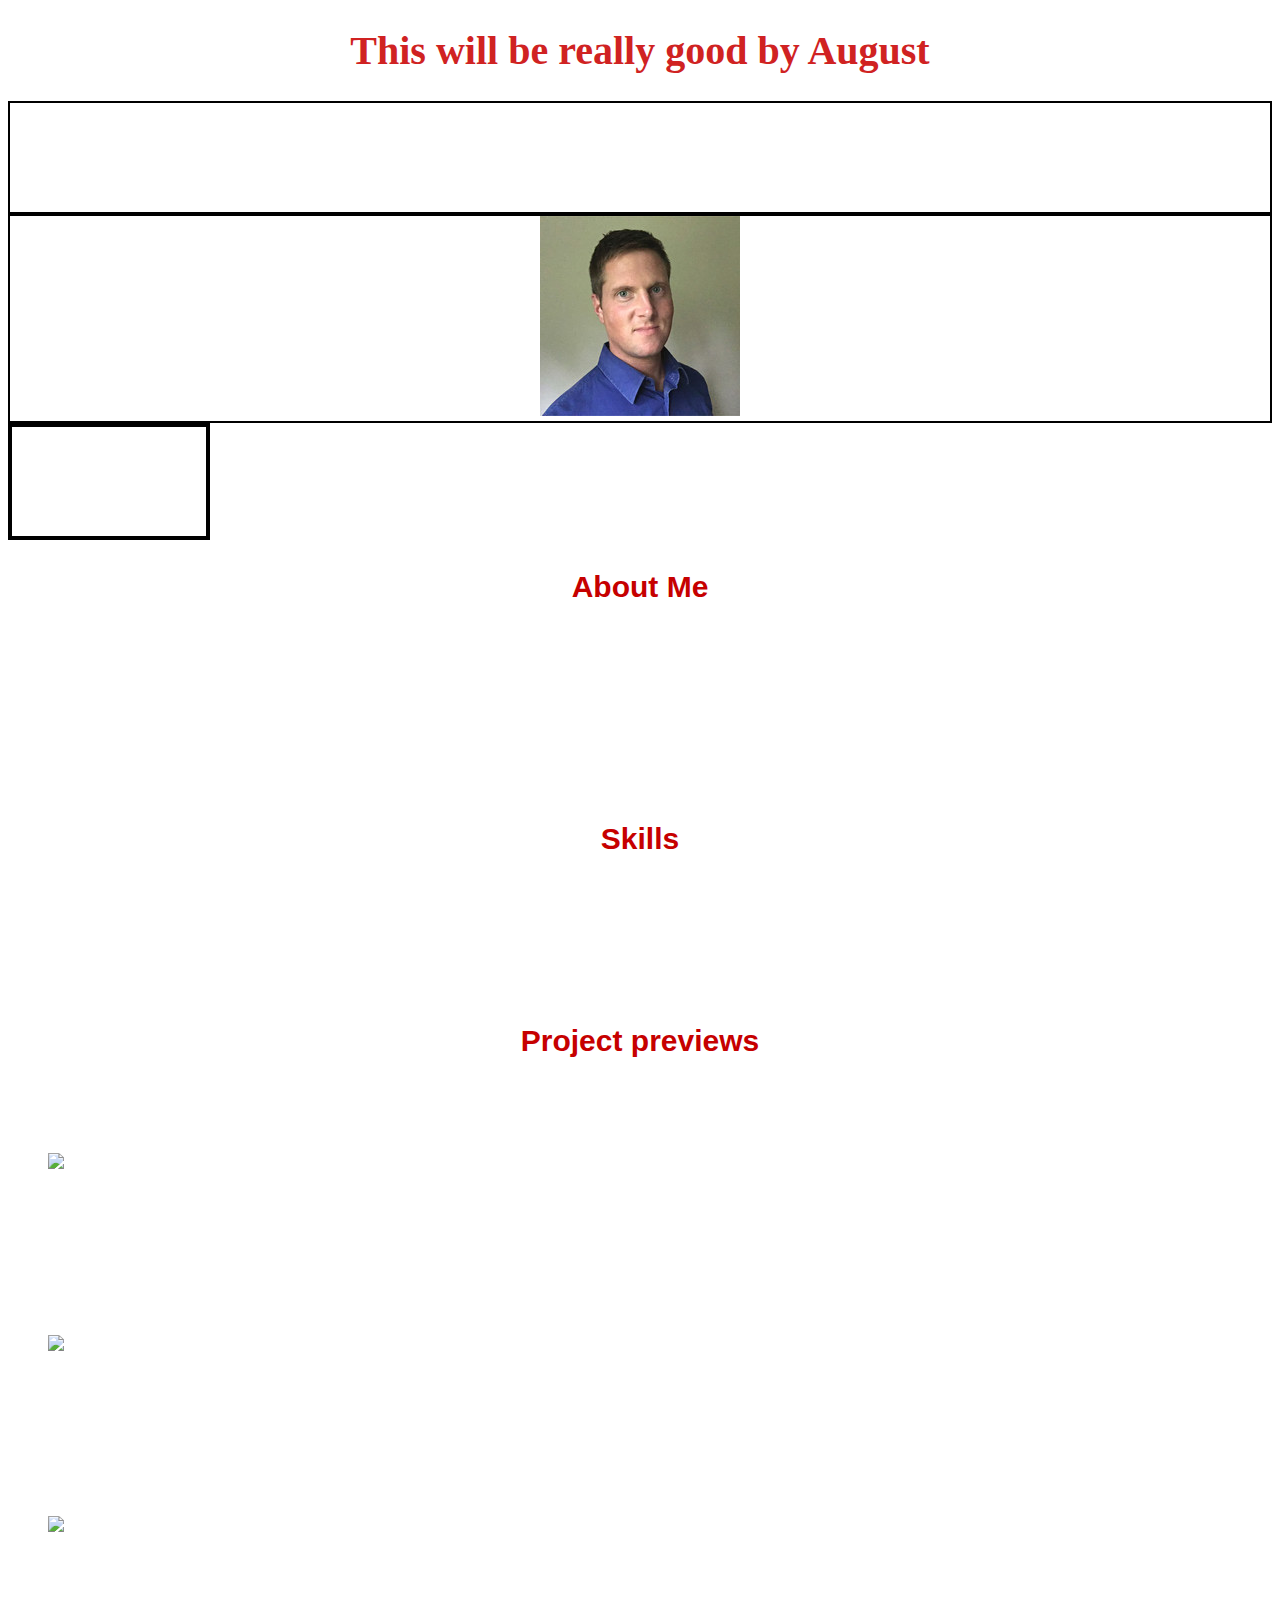
==== src/index.html @ 878857e7 "submission" ====
<!DOCTYPE html>
<html>
<head>
	<title>Homepage</title>
	<link rel="stylesheet" href="css/styles.css" type="text/css" media="screen">
</head>
<body background="https://www.publicdomainpictures.net/pictures/40000/velka/blue-abstract-background.jpg">
<header>
	<h1>This will be really good by August</h1>
<nav>
	<ul class="navButtons">
		<li> (insert navigation) </li>
		<li> (insert navigation) </li>
		<li> (insert navigation) </li>
	</ul>
</nav>
</header>
<main>
 <div classstyle="display:table-cell;float:left;">
    <img src="./image/ianpelowlinkedinpic.jpg" class="mePhoto" />
  </div>
<div style="display:table">
  <div class="design" style="display:table-cell; vertical-align:top;">
    <ul>
      <li><a href="https://github.com/ianpelow" target="_blank">GitHub</a></li>
      <li><a href="https://www.linkedin.com/in/ianpelow/" target="_blank">LinkedIn</a></li>
      <li>ipelow@kent.edu</li>
 </div>
</div>
<section class="aboutMe">
	<h3 style="color: #c60000;">About Me</h3>
		<p> B.A. Interpersonal Communication - Kent State University (2013)</p>
		<p> Certificate of Software Development - We Can Code IT (2018) </p>
		I have attended Kent State University and received my Bachelor of Arts degree in Interpersonal Communication. I then completed a full-time, 5-star-rated coding boot camp, <br>
		learning agile full-stack software development from expert instructors and intensive hands-on projects. Planned, designed, and developed professionally programmed applications <br>
		 in collaborative team-based and independent settings, demonstrating the proficiency to earn Software Development Certificate. All that I have learned while attending <br>
		 Kent State University to receive my Bachelor of Arts degree in Interpersonal Communication will be instrumental in working in a professional setting that utilizes the skills <br>
		 I have acquired in software development with We Can Code It.</p>
</section>
<section class="skills">
	<h3 style="color: #c60000;">Skills</h3>
		<ol>
			<li> Petting cats </li>
			<li> Switch / case </li>
			<li> If / else if statements </li>
			<li> Not much else </li>
			<li> Perseverence to gain many skills at WCCI </li>
			<li> Missing the Java days </li>
		</ol>
</section>
<article>
	<h3 style="color: #c60000;">Project previews</h3>
	<ul>
		<li>
			<h4><strong>reviews-site</strong></h4>
			<img src="./image/reviews-site.png" alt="reviews-site code">
			<p>Project for <em>We Can Code IT</em> course utilizing: <strong>Java, Test Driven Development (TDD)</strong></p>
			<p>See <a href="https://github.com/ianpelow/reviews-site" target="_blank">reviews-site</a> on GitHub</p>
		</li>
		<li>
			<h4><strong>virtual-pets-amok</strong></h4>
			<img src="./image/virtual-pets-amok.png" alt="virtual-pets-amok">
			<p>Project for <em>We Can Code IT</em> course utilizing: <strong>Java, Test Driven Development (TDD), HTML, CSS</strong></p>
			<p>See <a href="https://github.com/ianpelow/virtual-pets-amok" target="_blank">virtual-pets-amok</a> on GitHub</p>
		</li>
		<li>
			<h4><strong>fortune-teller-app</strong></h4></p>
			<img src="./image/fortune-teller.png" alt="fortune-teller">
			<p>Project for <em>We Can Code IT</em> course utilizing: <strong>Java</strong></p>
			<p>See <a href="https://github.com/ianpelow/fortune-teller-app" target="_blank">fortune-teller-app</a> on GitHub</p>
		</li>
	</ul>
</article>
</main>

<footer>
	<p><em>Ian Pelow Productions  June 2018&copy;  </em></p>
</footer>
</body>
</html>
---- src/css/styles.css ----
/* COMMENTS ARE MADE AS A NOTE ON WHAT TO FIX IN THE FUTURE AS I ABSORB THE KNOWLEDGE AND WISOM OF THE INSTRUCTORS 
  AND ACQUIRE MORE SKILLS SINCE I CAN'T GET EVERYTHING TO WORK EXACTLY THE WAY I WANT IT TO RIGHT NOW.
  (SUMMER 2018 COHORT INSIDE JOKE INSERTED ABOVE IN CASE ALAN IS GRADING AND DOESN'T KNOW -- ASK DONNY IF UNSURE) */

/* REMOVE REDUNDANT CODE WITHOUT AFFECTING NECESSARY CODE */

/* USE BETTER FONT WHERE APPROPRIATE */

/* MAKE BACKGROUND ONE FLUID IMAGE -- NOT A REPEATING BLOCKY TRANSITION.
   LINKS TO "ABOUT ME" / "SKILLS" / PROJECT PAGES COULD BE SOLUTION */

/* FIGURE OUT WHAT IS CAUSING YELLOW WARNINGS IN ECLIPSE SO PROJECT SCREENSHOTS LOOK BETTER */

/* FIX WHITE SPACE WHERE APPROPRIATE */

html * {
   font-size: 1em;
   color: #FFFFFF;
   font-family: Arial;  
}
.aboutMe {
  text-align: center;
}
.contactInfo {
  text-align: center;
  font-size: 25px;
  display: block;
}
div {
  text-align:center;
  border: 2px solid black;
  font-size: 20px;
  font-family:sans-serif;
}
footer {
  text-align: center;
}
h1 {
  font-size:40px;
  font-family: verdana;
  text-align:center;
  color: rgb(208,34,34);
}
h3 {
  font-size:30px;
  text-align: center;
}
h4 {
  font-size:25px;
}
.me { /* FLOAT IMAGE LEFT, CONTACT INFO/LINKS RIGHT, BUT CENTERED AND MORE AESTHETICALLY PLEASING */
  float: left;   
}
nav { /* MAKE LIST HORIZONTAL WITHOUT AFFECTING FUTURE LISTS THAT ARE VERTICAL */
  text-align:center;
  border: 2px solid black;
  list-style: none;
  font-size: 20px;
  font-family:sans-serif;
}
.skills {
  text-align: center;
}
ul, li {
  display:block;
}
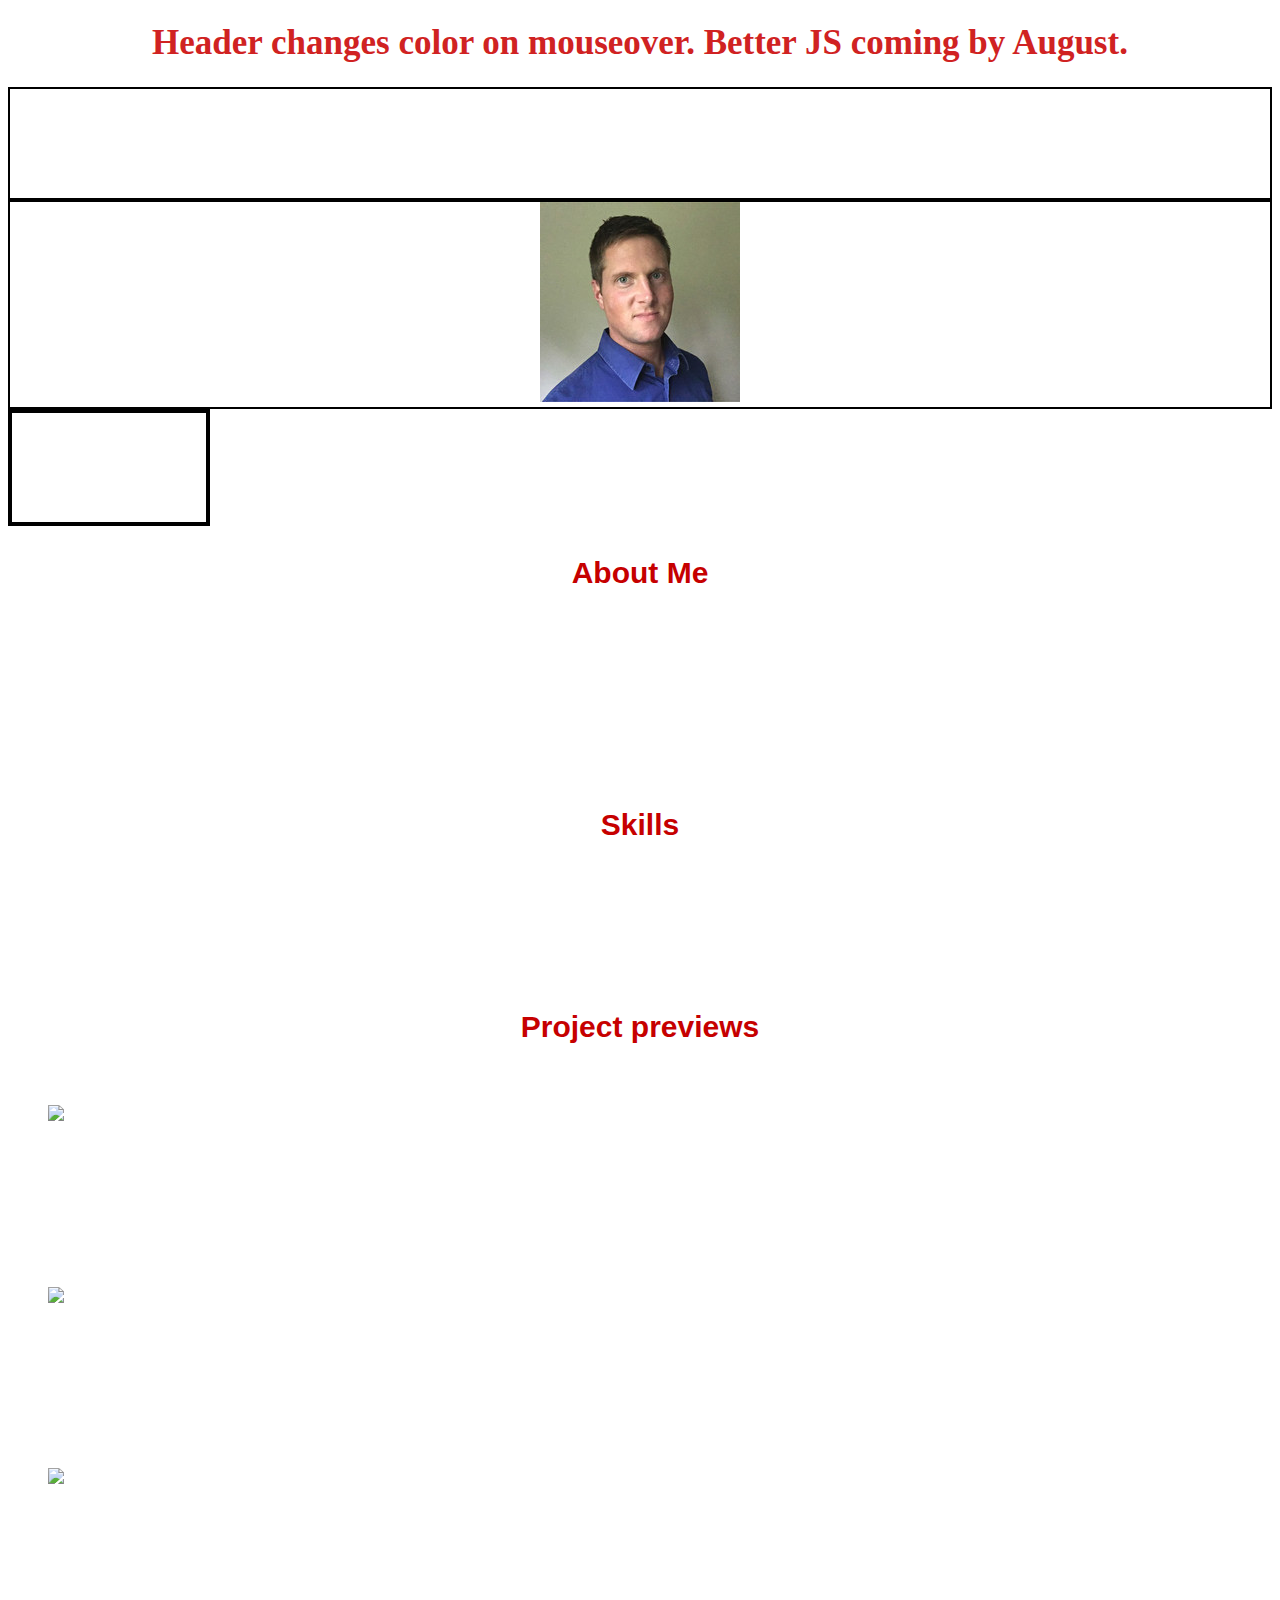
==== commit bf8dd9f0: "added basic JS to <h1>" ====
--- a/src/index.html
+++ b/src/index.html
@@ -2,11 +2,12 @@
 <html>
 <head>
 	<title>Homepage</title>
+	<script src=".js/javascript.js"></script>
 	<link rel="stylesheet" href="css/styles.css" type="text/css" media="screen">
 </head>
 <body background="https://www.publicdomainpictures.net/pictures/40000/velka/blue-abstract-background.jpg">
 <header>
-	<h1>This will be really good by August</h1>
+	<h1 onmouseover="this.style.color = 'yellow'">Header changes color on mouseover. Better JS coming by August.</h1>
 <nav>
 	<ul class="navButtons">
 		<li> (insert navigation) </li>
@@ -52,7 +53,7 @@
 	<h3 style="color: #c60000;">Project previews</h3>
 	<ul>
 		<li>
-			<h4><strong>reviews-site</strong></h4>
+			<h2 id="header4" onmouseover="myFunction()"><strong>reviews-site</strong></h4>
 			<img src="./image/reviews-site.png" alt="reviews-site code">
 			<p>Project for <em>We Can Code IT</em> course utilizing: <strong>Java, Test Driven Development (TDD)</strong></p>
 			<p>See <a href="https://github.com/ianpelow/reviews-site" target="_blank">reviews-site</a> on GitHub</p>
--- a/src/css/styles.css
+++ b/src/css/styles.css
@@ -1,7 +1,3 @@
-/* COMMENTS ARE MADE AS A NOTE ON WHAT TO FIX IN THE FUTURE AS I ABSORB THE KNOWLEDGE AND WISOM OF THE INSTRUCTORS 
-  AND ACQUIRE MORE SKILLS SINCE I CAN'T GET EVERYTHING TO WORK EXACTLY THE WAY I WANT IT TO RIGHT NOW.
-  (SUMMER 2018 COHORT INSIDE JOKE INSERTED ABOVE IN CASE ALAN IS GRADING AND DOESN'T KNOW -- ASK DONNY IF UNSURE) */
-
 /* REMOVE REDUNDANT CODE WITHOUT AFFECTING NECESSARY CODE */
 
 /* USE BETTER FONT WHERE APPROPRIATE */
@@ -36,7 +32,7 @@
   text-align: center;
 }
 h1 {
-  font-size:40px;
+  font-size:35px;
   font-family: verdana;
   text-align:center;
   color: rgb(208,34,34);
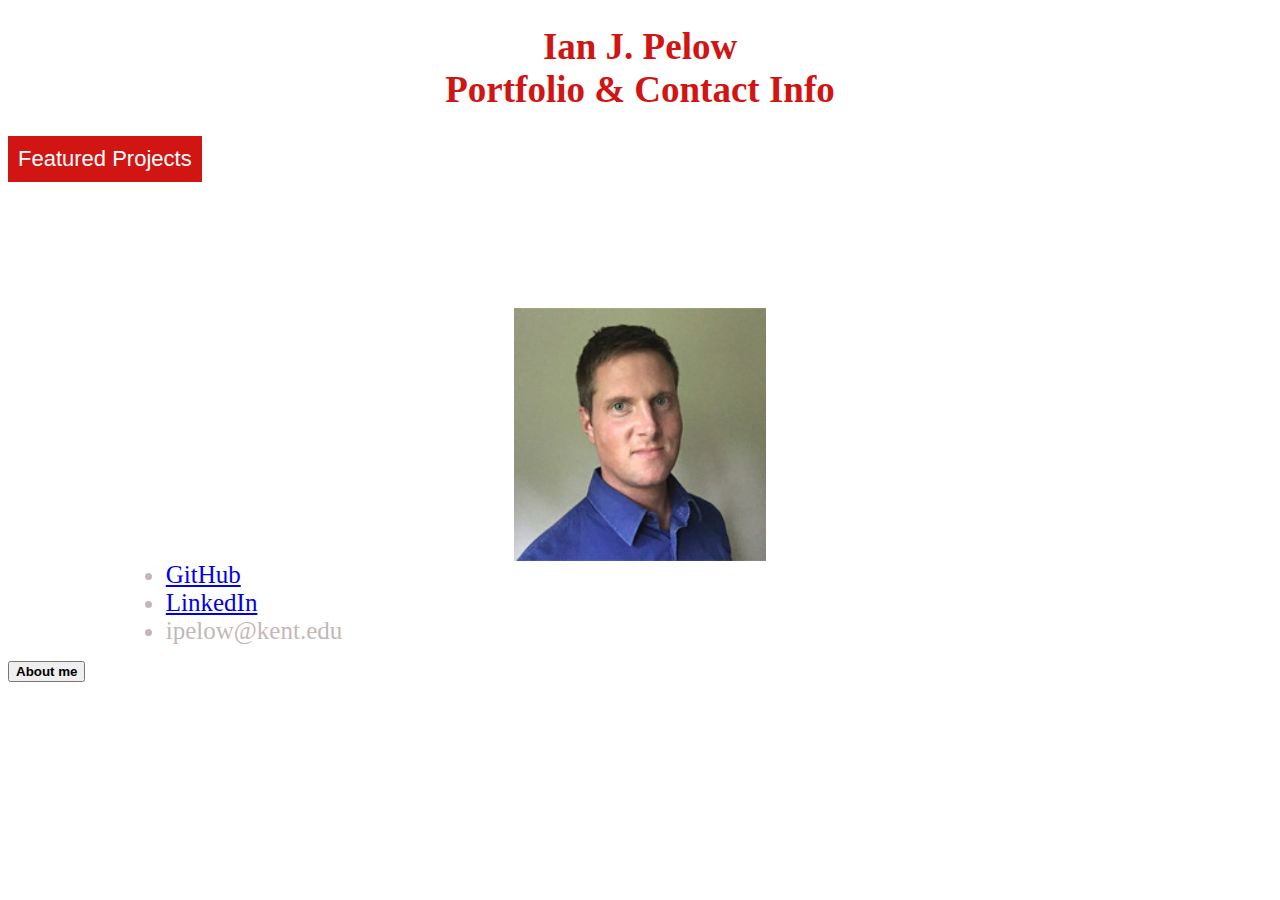
==== commit e86cfaca: "add on to first project" ====
--- a/src/index.html
+++ b/src/index.html
@@ -1,81 +1,63 @@
 <!DOCTYPE html>
 <html>
 <head>
-	<title>Homepage</title>
-	<script src=".js/javascript.js"></script>
+	<title>Ian J. Pelow</title>
 	<link rel="stylesheet" href="css/styles.css" type="text/css" media="screen">
 </head>
-<body background="https://www.publicdomainpictures.net/pictures/40000/velka/blue-abstract-background.jpg">
+<body background="https://d2v9y0dukr6mq2.cloudfront.net/video/thumbnail/itCjTBE/red-grey-bright-abstract-squares-tech-background-seamless-loop-design-video-animation-hd-1920x1080_edmpahiue__F0000.png">
+
 <header>
-	<h1 onmouseover="this.style.color = 'yellow'">Header changes color on mouseover. Better JS coming by August.</h1>
+	<h1>Ian J. Pelow<br />
+	 Portfolio & Contact Info
+	</h1>
+
 <nav>
-	<ul class="navButtons">
-		<li> (insert navigation) </li>
-		<li> (insert navigation) </li>
-		<li> (insert navigation) </li>
-	</ul>
+	<div class="dropdown">
+	<button onclick="myFunction()" class="dropbtn">Featured Projects</button>
+		<div id="myDropdown" class="dropdown-content">
+			<a href="project1.html" target="_self">Full-Stack Reviews Site</a>
+			<a href="project2.html" target="_self">Virtual Pets Revenge</a>
+			<a href="project3.html" target="_self">Virtual Pets Amok</a>
+		</div>
+	</div>
 </nav>
+
+<main>
 </header>
-<main>
- <div classstyle="display:table-cell;float:left;">
-    <img src="./image/ianpelowlinkedinpic.jpg" class="mePhoto" />
-  </div>
-<div style="display:table">
-  <div class="design" style="display:table-cell; vertical-align:top;">
-    <ul>
-      <li><a href="https://github.com/ianpelow" target="_blank">GitHub</a></li>
-      <li><a href="https://www.linkedin.com/in/ianpelow/" target="_blank">LinkedIn</a></li>
-      <li>ipelow@kent.edu</li>
- </div>
+
+	<div>
+		<img src="./image/ianpelowlinkedinpic.jpg" class="mePhoto" />
+	</div>
+	<div class="contactBox">
+			<ul>
+				<li><a href="https://github.com/ianpelow" target="_blank">GitHub</a></li>
+				<li><a href="https://www.linkedin.com/in/ianpelow/" target="_blank">LinkedIn</a></li>
+				<li>ipelow@kent.edu</li>
+	 </div>
+	 
+ 	<button id="btn"><strong>About me</strong></button>
+	<div id="myModal" class="popup">
+		<!-- Modal content -->
+		<div class="popup-content">
+			 <div class="popup-header">
+					<span class="end">×</span>
+					<h2>About me</h2>
+			 </div>
+			 <div class="popup-body">
+					<p>Certificate of Software Development - We Can Code IT (2018) <br />
+						 B.A. Interpersonal Communication - Kent State University (2013) <br />
+						 <br />
+						 I have attended Kent State University and received my Bachelor of Arts degree in Interpersonal Communication. I then completed a full-time, 5-star-rated coding boot camp, learning agile full-stack software development from expert instructors and intensive hands-on projects. Planned, designed, and developed professionally programmed applications in collaborative team-based and independent settings, demonstrating the proficiency to earn Software Development Certificate. All that I have learned while attending Kent State University to receive my Bachelor of Arts degree in Interpersonal Communication will be instrumental in working in a professional setting that utilizes the skills 
+						 I have acquired in software development with We Can Code It.</p> 
+						 <br />						 
+			 </div>
+		</div>
+	</div>
 </div>
-<section class="aboutMe">
-	<h3 style="color: #c60000;">About Me</h3>
-		<p> B.A. Interpersonal Communication - Kent State University (2013)</p>
-		<p> Certificate of Software Development - We Can Code IT (2018) </p>
-		I have attended Kent State University and received my Bachelor of Arts degree in Interpersonal Communication. I then completed a full-time, 5-star-rated coding boot camp, <br>
-		learning agile full-stack software development from expert instructors and intensive hands-on projects. Planned, designed, and developed professionally programmed applications <br>
-		 in collaborative team-based and independent settings, demonstrating the proficiency to earn Software Development Certificate. All that I have learned while attending <br>
-		 Kent State University to receive my Bachelor of Arts degree in Interpersonal Communication will be instrumental in working in a professional setting that utilizes the skills <br>
-		 I have acquired in software development with We Can Code It.</p>
-</section>
-<section class="skills">
-	<h3 style="color: #c60000;">Skills</h3>
-		<ol>
-			<li> Petting cats </li>
-			<li> Switch / case </li>
-			<li> If / else if statements </li>
-			<li> Not much else </li>
-			<li> Perseverence to gain many skills at WCCI </li>
-			<li> Missing the Java days </li>
-		</ol>
-</section>
-<article>
-	<h3 style="color: #c60000;">Project previews</h3>
-	<ul>
-		<li>
-			<h2 id="header4" onmouseover="myFunction()"><strong>reviews-site</strong></h4>
-			<img src="./image/reviews-site.png" alt="reviews-site code">
-			<p>Project for <em>We Can Code IT</em> course utilizing: <strong>Java, Test Driven Development (TDD)</strong></p>
-			<p>See <a href="https://github.com/ianpelow/reviews-site" target="_blank">reviews-site</a> on GitHub</p>
-		</li>
-		<li>
-			<h4><strong>virtual-pets-amok</strong></h4>
-			<img src="./image/virtual-pets-amok.png" alt="virtual-pets-amok">
-			<p>Project for <em>We Can Code IT</em> course utilizing: <strong>Java, Test Driven Development (TDD), HTML, CSS</strong></p>
-			<p>See <a href="https://github.com/ianpelow/virtual-pets-amok" target="_blank">virtual-pets-amok</a> on GitHub</p>
-		</li>
-		<li>
-			<h4><strong>fortune-teller-app</strong></h4></p>
-			<img src="./image/fortune-teller.png" alt="fortune-teller">
-			<p>Project for <em>We Can Code IT</em> course utilizing: <strong>Java</strong></p>
-			<p>See <a href="https://github.com/ianpelow/fortune-teller-app" target="_blank">fortune-teller-app</a> on GitHub</p>
-		</li>
-	</ul>
-</article>
 </main>
 
-<footer>
-	<p><em>Ian Pelow Productions  June 2018&copy;  </em></p>
-</footer>
+<!-- <footer> Footer? </footer> -->
+
+	<script src="./js/javascript.js"></script>
 </body>
 </html>--- a/src/css/styles.css
+++ b/src/css/styles.css
@@ -1,64 +1,119 @@
-/* REMOVE REDUNDANT CODE WITHOUT AFFECTING NECESSARY CODE */
+/* MODAL */
 
-/* USE BETTER FONT WHERE APPROPRIATE */
-
-/* MAKE BACKGROUND ONE FLUID IMAGE -- NOT A REPEATING BLOCKY TRANSITION.
-   LINKS TO "ABOUT ME" / "SKILLS" / PROJECT PAGES COULD BE SOLUTION */
-
-/* FIGURE OUT WHAT IS CAUSING YELLOW WARNINGS IN ECLIPSE SO PROJECT SCREENSHOTS LOOK BETTER */
-
-/* FIX WHITE SPACE WHERE APPROPRIATE */
-
-html * {
-   font-size: 1em;
-   color: #FFFFFF;
-   font-family: Arial;  
+.popup {
+  display: none;
+  position: fixed;
+  z-index: 1;
+  left: 0;
+  top: 0;
+  width: 100%;
+  height: 100%;
+  background-color: rgb(241, 241, 241);
+  background-color: rgba(0,0,0,0.4);
+  animation-name: fadeIn;
+  animation-duration: 1s
 }
-.aboutMe {
+.popup-content {
+  background-color: #ffffff;
+  margin: 9% auto;
+  width: 58%;
+  text-align: center;
+  font-size: 21px;
+  animation-name: slideIn;
+  animation-duration: 0.5s
+}
+.end {
+  color: white;
+  float: right;
+  font-size: 25px;
+  font-weight: bold;
+}
+.end:hover,
+.end:focus {
+  color: #000;
+  text-decoration: underline;
+  cursor: pointer;
+}
+.popup-header {
+  padding: 1px 10px;
+  background-color: #D11512;
+  color: white;
   text-align: center;
 }
-.contactInfo {
-  text-align: center;
-  font-size: 25px;
+
+/* DROPDOWN */
+
+.dropbtn {
+  background-color: #D11512;
+  color: white;
+  padding: 10px;
+  font-size: 22px;
+  border: none;
+  cursor: pointer;
+}
+
+.dropbtn:hover, .dropbtn:focus {
+  background-color: #D11512;
+}
+
+.dropdown {
+  position: relative;
+  display: inline-block;
+}
+
+.dropdown-content {
+  /* hidden by default */
+  display: none;
+  position: absolute;
+  background-color: white;
+  min-width: 160px;
+  box-shadow: 0px 8px 16px 0px rgba(0,0,0,0.2);
+  z-index: 1;
+}
+
+.dropdown-content a {
+  color: #DF0101;
+  padding: 12px 16px;
+  text-decoration: none;
   display: block;
 }
-div {
-  text-align:center;
-  border: 2px solid black;
-  font-size: 20px;
-  font-family:sans-serif;
-}
-footer {
-  text-align: center;
-}
-h1 {
-  font-size:35px;
-  font-family: verdana;
-  text-align:center;
-  color: rgb(208,34,34);
-}
-h3 {
-  font-size:30px;
-  text-align: center;
-}
-h4 {
-  font-size:25px;
-}
-.me { /* FLOAT IMAGE LEFT, CONTACT INFO/LINKS RIGHT, BUT CENTERED AND MORE AESTHETICALLY PLEASING */
-  float: left;   
-}
-nav { /* MAKE LIST HORIZONTAL WITHOUT AFFECTING FUTURE LISTS THAT ARE VERTICAL */
-  text-align:center;
-  border: 2px solid black;
-  list-style: none;
-  font-size: 20px;
-  font-family:sans-serif;
-}
-.skills {
-  text-align: center;
-}
-ul, li {
-  display:block;
+
+.dropdown-content a:hover {background-color: #C5B7B7}
+
+.show {display:block;}
+
+img {
+  display: block;
+  margin-left: auto;
+  margin-right: auto;
+  width: 20%;
 }
 
- +ul { 
+  display:table; 
+    margin:0 auto;
+    font-size: 25px;
+  }
+
+.mePhoto {
+  padding-top: 10%;
+}
+
+.contactBox {
+  display: flex;
+  align-items: left;
+  justify-content: center;
+  color: #C5B7B7;
+}
+
+.contactBox {
+  width: 100px;
+  height: 100px;
+  padding-left: 11rem;
+}
+
+h1 {
+  color: #D11512;
+  text-align: center;
+  font-size: 37px;
+}
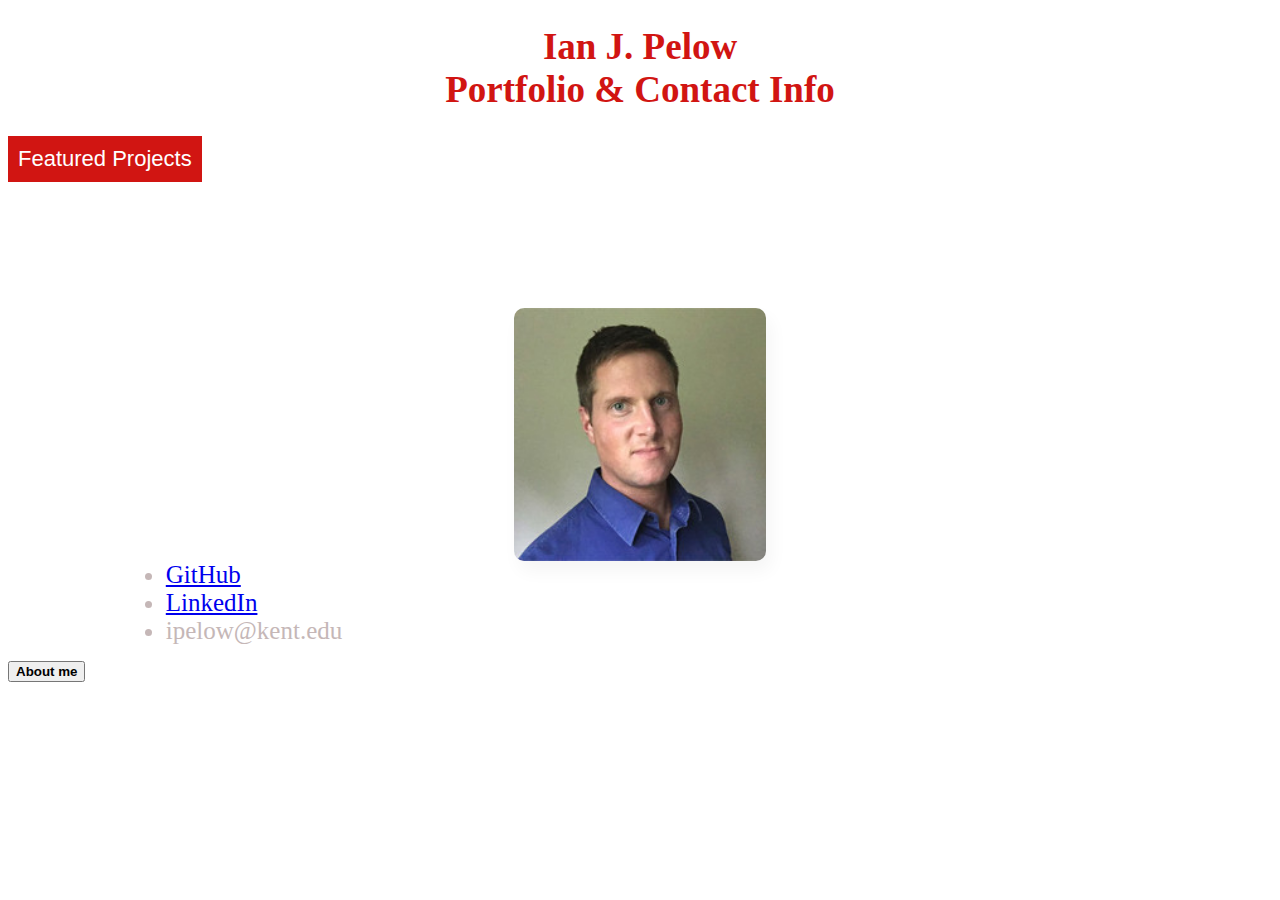
==== commit dc87a1eb: "editing more pictures and styles" ====
--- a/src/index.html
+++ b/src/index.html
@@ -15,9 +15,9 @@
 	<div class="dropdown">
 	<button onclick="myFunction()" class="dropbtn">Featured Projects</button>
 		<div id="myDropdown" class="dropdown-content">
-			<a href="project1.html" target="_self">Full-Stack Reviews Site</a>
-			<a href="project2.html" target="_self">Virtual Pets Revenge</a>
-			<a href="project3.html" target="_self">Virtual Pets Amok</a>
+			<a href="project1-fullstackreviewssite.html" target="_self">Full-Stack Reviews Site</a>
+			<a href="project2-virtualpetsamok.html" target="_self">Virtual Pets Amok</a>
+			<a href="project3-virtualpet.html" target="_self">Virtual Pet</a>
 		</div>
 	</div>
 </nav>
--- a/src/css/styles.css
+++ b/src/css/styles.css
@@ -1,4 +1,5 @@
 /* MODAL */
+/* FIGURE OUT HOW TO PLACE THIS WHERE YOU WANT IT */
 
 .popup {
   display: none;
@@ -42,6 +43,7 @@
 }
 
 /* DROPDOWN */
+/* FIGURE OUT HOW TO PLACE THIS WHERE YOU WANT IT */
 
 .dropbtn {
   background-color: #D11512;
@@ -96,9 +98,12 @@
   }
 
 .mePhoto {
-  padding-top: 10%;
+  margin-top: 10%;
+  box-shadow: 5px 10px 18px whitesmoke;
+  border-radius: 10px;
 }
 
+/* FIGURE OUT HOW TO PLACE THIS WHERE YOU WANT IT */
 .contactBox {
   display: flex;
   align-items: left;
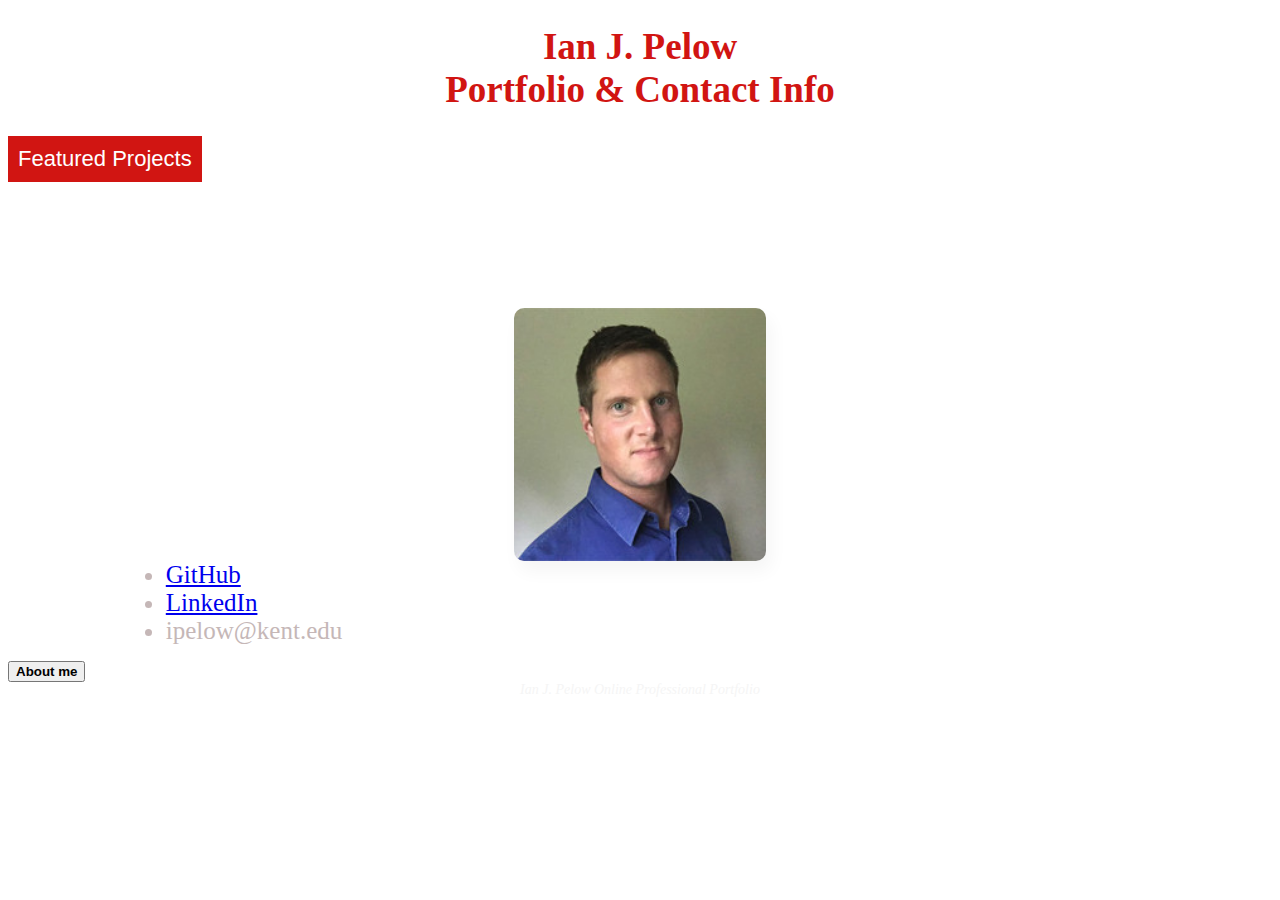
==== commit e20c21f5: "cleaning code" ====
--- a/src/index.html
+++ b/src/index.html
@@ -56,7 +56,7 @@
 </div>
 </main>
 
-<!-- <footer> Footer? </footer> -->
+<footer><em> Ian J. Pelow Online Professional Portfolio</em></footer>
 
 	<script src="./js/javascript.js"></script>
 </body>
--- a/src/css/styles.css
+++ b/src/css/styles.css
@@ -122,3 +122,9 @@
   text-align: center;
   font-size: 37px;
 }
+
+footer {
+  color: whitesmoke;
+  font-size: 14px;
+  text-align: center;
+}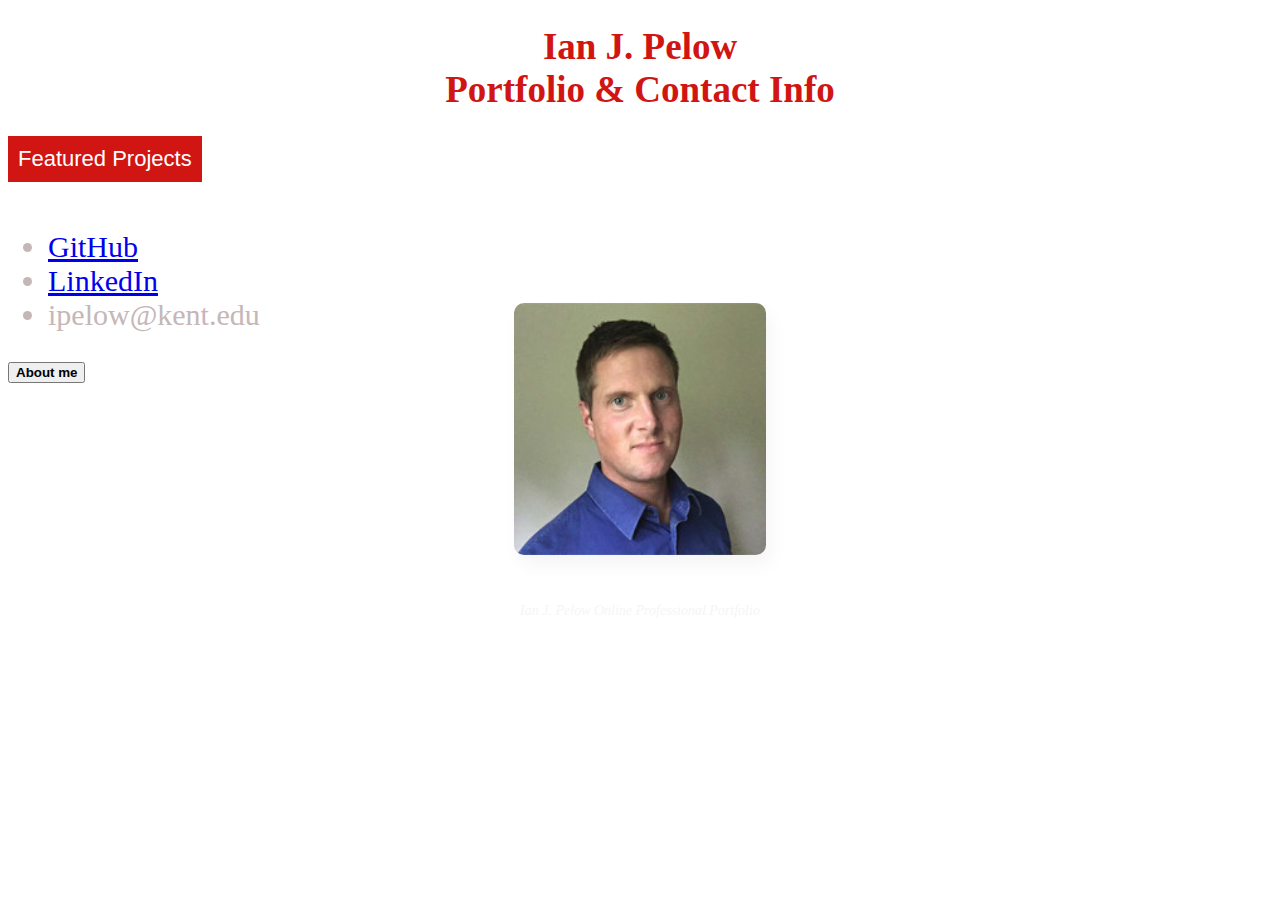
==== commit 0c78c1b4: "fixed errors / positioned contact box" ====
--- a/src/index.html
+++ b/src/index.html
@@ -21,21 +21,22 @@
 		</div>
 	</div>
 </nav>
+</header>
 
 <main>
-</header>
-
-	<div>
-		<img src="./image/ianpelowlinkedinpic.jpg" class="mePhoto" />
-	</div>
+	
 	<div class="contactBox">
 			<ul>
 				<li><a href="https://github.com/ianpelow" target="_blank">GitHub</a></li>
 				<li><a href="https://www.linkedin.com/in/ianpelow/" target="_blank">LinkedIn</a></li>
 				<li>ipelow@kent.edu</li>
+			</ul>
+			<button id="btn"><strong>About me</strong></button>
 	 </div>
+	<div class="personalImgContainer">
+		<img src="./image/ianpelowlinkedinpic.jpg" class="mePhoto" />
+	</div>
 	 
- 	<button id="btn"><strong>About me</strong></button>
 	<div id="myModal" class="popup">
 		<!-- Modal content -->
 		<div class="popup-content">
--- a/src/css/styles.css
+++ b/src/css/styles.css
@@ -1,5 +1,45 @@
+/* DROPDOWN */
+
+.dropbtn {
+  background-color: #D11512;
+  color: white;
+  padding: 10px;
+  font-size: 22px;
+  border: none;
+  cursor: pointer;
+}
+
+.dropbtn:hover, .dropbtn:focus {
+  background-color: #D11512;
+}
+
+.dropdown {
+  position: relative;
+  display: inline-block;
+}
+
+.dropdown-content {
+  /* hidden by default */
+  display: none;
+  position: absolute;
+  background-color: white;
+  min-width: 160px;
+  box-shadow: 0px 8px 16px 0px rgba(0,0,0,0.2);
+  z-index: 1;
+}
+
+.dropdown-content a {
+  color: #DF0101;
+  padding: 12px 16px;
+  text-decoration: underline;
+  display: block;
+}
+
+.dropdown-content a:hover {background-color: #C5B7B7}
+
+.show {display:block;}
+
 /* MODAL */
-/* FIGURE OUT HOW TO PLACE THIS WHERE YOU WANT IT */
 
 .popup {
   display: none;
@@ -42,47 +82,27 @@
   text-align: center;
 }
 
-/* DROPDOWN */
-/* FIGURE OUT HOW TO PLACE THIS WHERE YOU WANT IT */
+/* FLEXBOX */
 
-.dropbtn {
-  background-color: #D11512;
-  color: white;
-  padding: 10px;
-  font-size: 22px;
-  border: none;
-  cursor: pointer;
+.contactBox {
+  color: #C5B7B7;
+  margin-top: 3rem;
 }
 
-.dropbtn:hover, .dropbtn:focus {
-  background-color: #D11512;
+/* OTHER */
+
+footer {
+  color: whitesmoke;
+  font-size: 14px;
+  text-align: center;
+  padding-top: 3rem;
 }
 
-.dropdown {
-  position: relative;
-  display: inline-block;
+h1 {
+  color: #D11512;
+  text-align: center;
+  font-size: 37px;
 }
-
-.dropdown-content {
-  /* hidden by default */
-  display: none;
-  position: absolute;
-  background-color: white;
-  min-width: 160px;
-  box-shadow: 0px 8px 16px 0px rgba(0,0,0,0.2);
-  z-index: 1;
-}
-
-.dropdown-content a {
-  color: #DF0101;
-  padding: 12px 16px;
-  text-decoration: none;
-  display: block;
-}
-
-.dropdown-content a:hover {background-color: #C5B7B7}
-
-.show {display:block;}
 
 img {
   display: block;
@@ -91,40 +111,14 @@
   width: 20%;
 }
 
-ul { 
-  display:table; 
-    margin:0 auto;
-    font-size: 25px;
-  }
-
+.personalImgContainer {
+  margin-top: -5rem;
+}
 .mePhoto {
-  margin-top: 10%;
   box-shadow: 5px 10px 18px whitesmoke;
   border-radius: 10px;
 }
 
-/* FIGURE OUT HOW TO PLACE THIS WHERE YOU WANT IT */
-.contactBox {
-  display: flex;
-  align-items: left;
-  justify-content: center;
-  color: #C5B7B7;
-}
-
-.contactBox {
-  width: 100px;
-  height: 100px;
-  padding-left: 11rem;
-}
-
-h1 {
-  color: #D11512;
-  text-align: center;
-  font-size: 37px;
-}
-
-footer {
-  color: whitesmoke;
-  font-size: 14px;
-  text-align: center;
-}+ul { 
+    font-size: 30px;
+  }